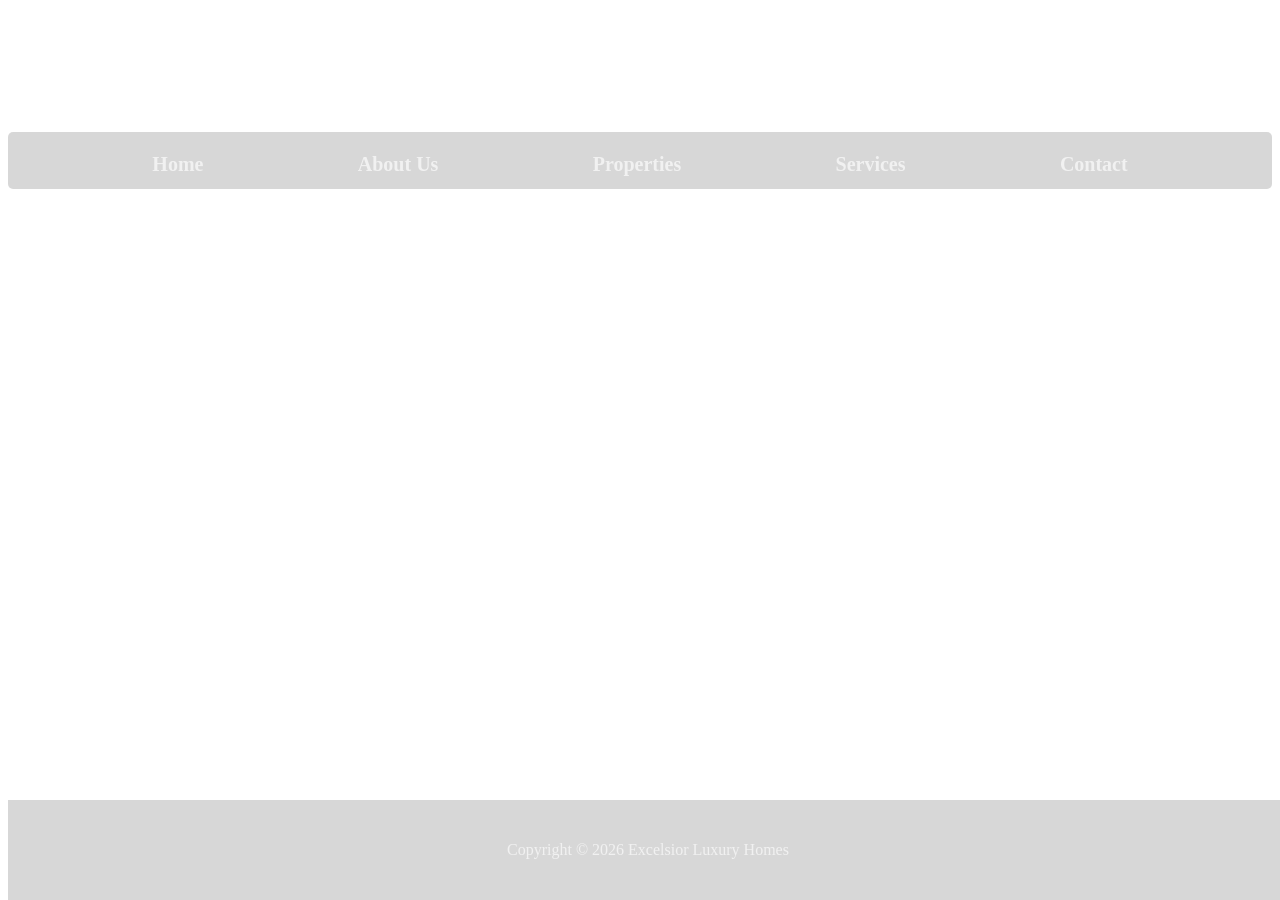
==== index.html @ f58d91bc "Cleaned up HTML" ====
<!DOCTYPE html>
<html lang="en">
<head><link rel="stylesheet" href="excelsiorstyle.css">
    <meta charset="UTF-8">
    <meta name="viewport" content="width=device-width, initial-scale=1.0">
    <title>Excelsior Luxury Homes</title>
    <style> a { text-decoration: none; } </style>
</head>
<main>
    <video autoplay muted loop playsinline poster="luxury-home-poster.jpg">
    <source src="F:\VS_Code\Odin Project\Excelsior_Homes_Portfolio_Project\Excelsior_Homes_Vid.mp4" type="video/mp4">
        Your browser does not support this video tag.</video>
<body>
<header>
    <img class="logo" src="F:\VS_Code\Odin Project\Excelsior_Homes_Portfolio_Project\Excelsior_assets\logos\Untitled design.svg" alt="Excelsior Luxury Homes Logo">
    <h1>
        <ul class="navmenu">
            <li><a href="index.html">Home</a></li>
            <li><a href="about.html">About Us</a></li>
            <li><a href="gallery.html">Properties</a></li>
            <li><a href="services.html">Services</a></li>
            <li><a href="contact.html">Contact</a></li>
        </ul>
            <!-- Use flexbox to turn the navigation into a horizontal menu alongside the logo -->
    </h1>
</header>
</main>
<footer>Copyright © 2026 Excelsior Luxury Homes</footer>
</body>
</html>
---- excelsiorstyle.css ----
video {
    position: absolute;
    top: 0;
    left: 0;
    width: 100%;
    height: 100%;
    object-fit: cover;
    z-index: -1;
}

img.logo {
    position: fixed;
    top: -90px;
    left: 50%;
    transform: translateX(-50%);
    z-index: 9999;
    max-width: 300px;
    width: auto;
    height: auto;
}

.navmenu {
    display: flex;
    justify-content: space-evenly;
    align-items: center;
    font-family: garamond, serif;
    color: #f1f1f1;
    background-color: #00000028;
    padding: 10px;
    border-radius: 5px;
    list-style-type: none;
    text-decoration: none;
    position: relative;
    top: 100px;
}

ul.navmenu a {
    margin: 0 20px;
    font-weight: bold;
    font-size: 20px;
    color: #f1f1f1;
}

footer {
    position: fixed;
    bottom: 0;
    display: flex;
    align-items: center;
    justify-content: center;
    font-family: garamond, serif;
    color: #f1f1f1;
    height: 100px;
    margin-top: 0;
    list-style-type: none;
    text-decoration: none;
    width: 100%;
    background-color: #00000028;
}
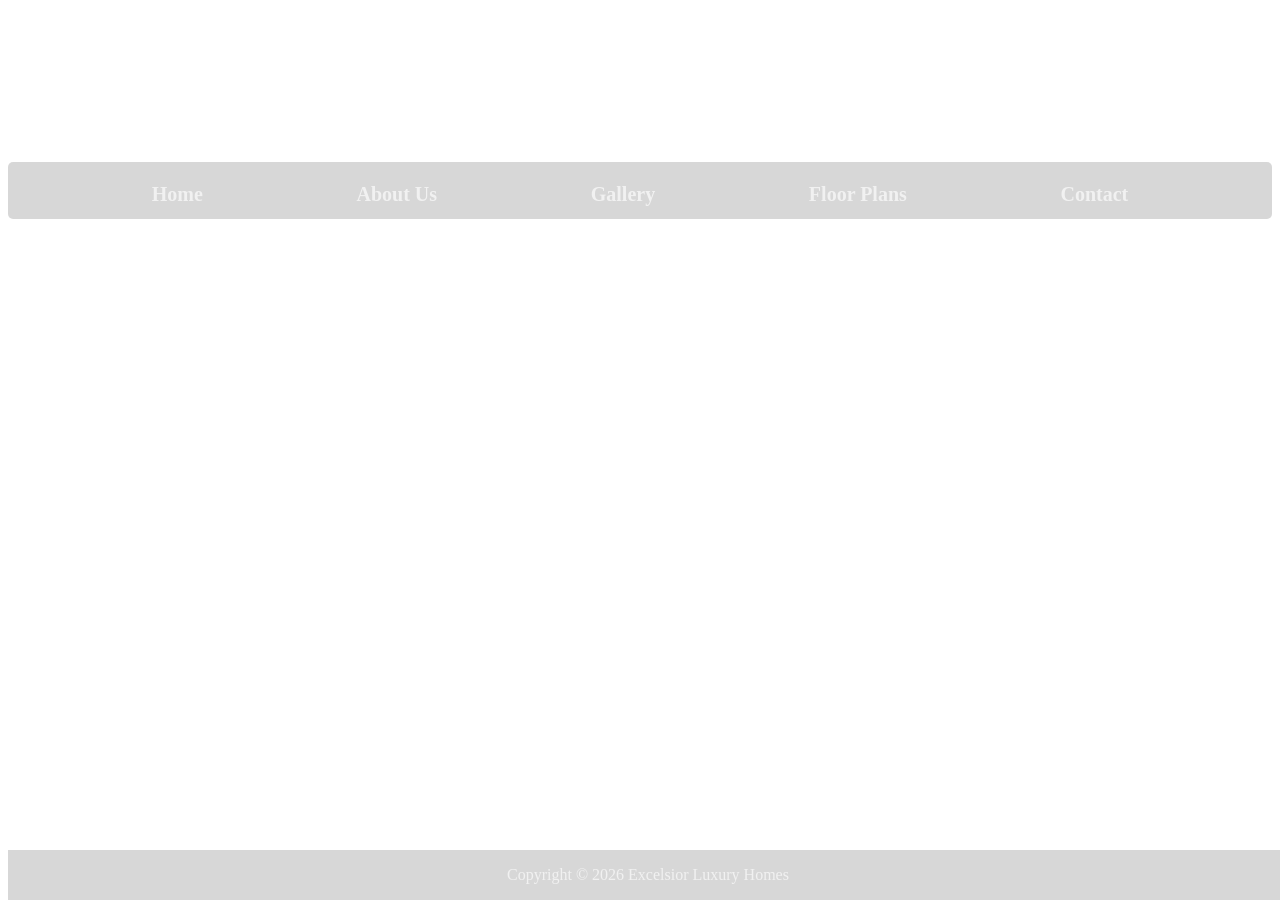
==== commit 218a8cd5: "Changed  navmenu names" ====
--- a/index.html
+++ b/index.html
@@ -17,8 +17,8 @@
         <ul class="navmenu">
             <li><a href="index.html">Home</a></li>
             <li><a href="about.html">About Us</a></li>
-            <li><a href="gallery.html">Properties</a></li>
-            <li><a href="services.html">Services</a></li>
+            <li><a href="gallery.html">Gallery</a></li>
+            <li><a href="floorplans.html">Floor Plans</a></li>
             <li><a href="contact.html">Contact</a></li>
         </ul>
             <!-- Use flexbox to turn the navigation into a horizontal menu alongside the logo -->
--- a/excelsiorstyle.css
+++ b/excelsiorstyle.css
@@ -14,7 +14,7 @@
     left: 50%;
     transform: translateX(-50%);
     z-index: 9999;
-    max-width: 300px;
+    max-width: 350px;
     width: auto;
     height: auto;
 }
@@ -31,12 +31,11 @@
     list-style-type: none;
     text-decoration: none;
     position: relative;
-    top: 100px;
+    top: 130px;
 }
 
 ul.navmenu a {
     margin: 0 20px;
-    font-weight: bold;
     font-size: 20px;
     color: #f1f1f1;
 }
@@ -49,7 +48,7 @@
     justify-content: center;
     font-family: garamond, serif;
     color: #f1f1f1;
-    height: 100px;
+    height: 50px;
     margin-top: 0;
     list-style-type: none;
     text-decoration: none;
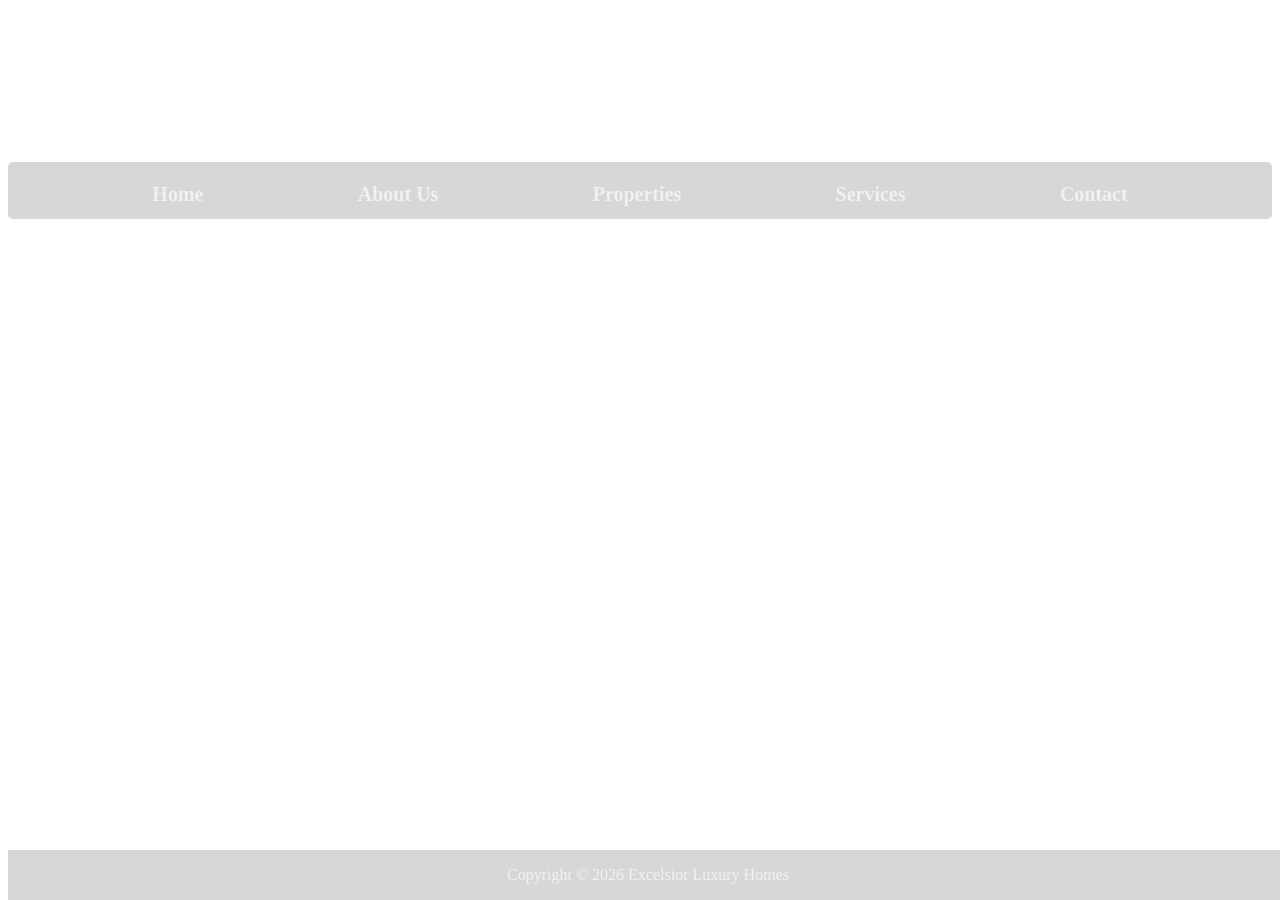
==== commit 866c1579: "Revert" ====
--- a/index.html
+++ b/index.html
@@ -17,8 +17,8 @@
         <ul class="navmenu">
             <li><a href="index.html">Home</a></li>
             <li><a href="about.html">About Us</a></li>
-            <li><a href="gallery.html">Gallery</a></li>
-            <li><a href="floorplans.html">Floor Plans</a></li>
+            <li><a href="gallery.html">Properties</a></li>
+            <li><a href="services.html">Services</a></li>
             <li><a href="contact.html">Contact</a></li>
         </ul>
             <!-- Use flexbox to turn the navigation into a horizontal menu alongside the logo -->
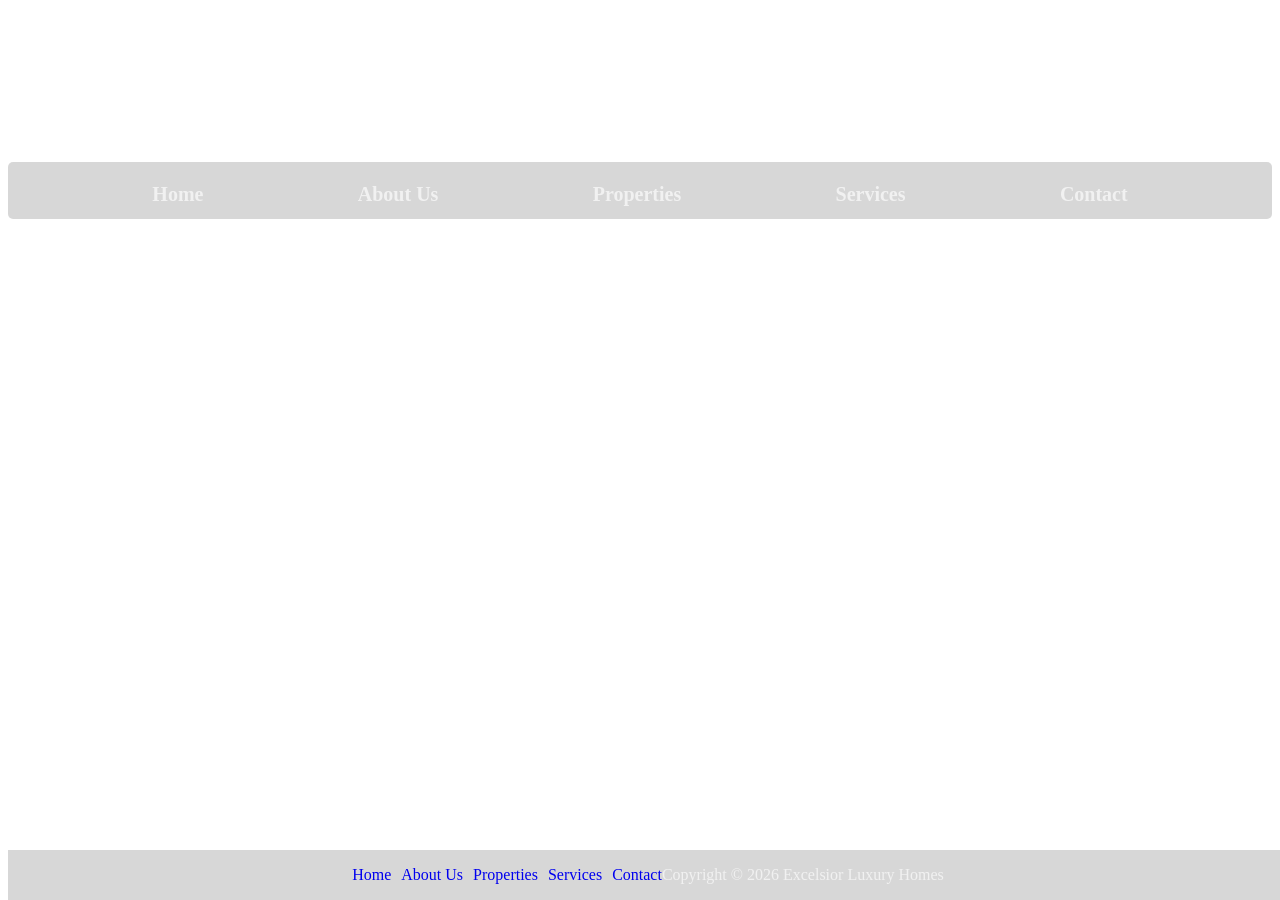
==== commit 387fa53a: "Added WIP sitemap to footer" ====
--- a/index.html
+++ b/index.html
@@ -17,7 +17,7 @@
         <ul class="navmenu">
             <li><a href="index.html">Home</a></li>
             <li><a href="about.html">About Us</a></li>
-            <li><a href="gallery.html">Properties</a></li>
+            <li><a href="properties.html">Properties</a></li>
             <li><a href="services.html">Services</a></li>
             <li><a href="contact.html">Contact</a></li>
         </ul>
@@ -25,6 +25,15 @@
     </h1>
 </header>
 </main>
-<footer>Copyright © 2026 Excelsior Luxury Homes</footer>
+<footer>
+    <ul class="sitemap">
+        <li><a href="index.html">Home</a></li>
+        <li><a href="about.html">About Us</a></li>
+        <li><a href="properties.html">Properties</a></li>
+        <li><a href="services.html">Services</a></li>
+        <li><a href="contact.html">Contact</a></li>
+    </ul>
+    <p>Copyright © 2026 Excelsior Luxury Homes</p>
+</footer>
 </body>
 </html>
--- a/excelsiorstyle.css
+++ b/excelsiorstyle.css
@@ -54,4 +54,14 @@
     text-decoration: none;
     width: 100%;
     background-color: #00000028;
+}
+
+
+footer ul.sitemap {
+    display: flex;
+    gap: 10px;
+    padding: 0;
+    list-style-type: none;
+    color: #f1f1f1;
+    font-family: garamond, serif;
 }
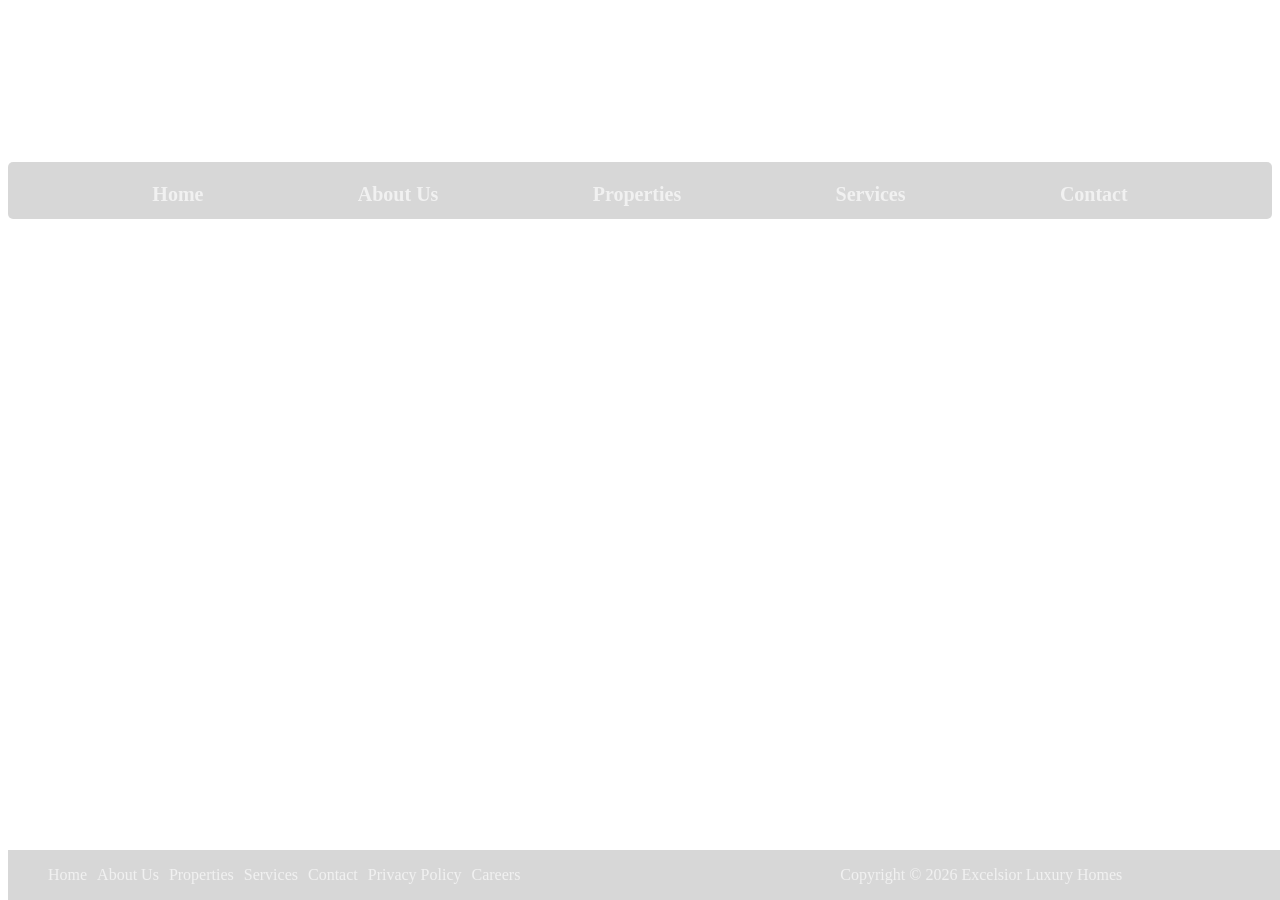
==== commit 67ce25a5: "Enhanced sitemap" ====
--- a/index.html
+++ b/index.html
@@ -32,6 +32,8 @@
         <li><a href="properties.html">Properties</a></li>
         <li><a href="services.html">Services</a></li>
         <li><a href="contact.html">Contact</a></li>
+        <li><a href="privacy.html">Privacy Policy</a></li>
+        <li><a href="careers.html">Careers</a></li>
     </ul>
     <p>Copyright © 2026 Excelsior Luxury Homes</p>
 </footer>
--- a/excelsiorstyle.css
+++ b/excelsiorstyle.css
@@ -45,9 +45,8 @@
     bottom: 0;
     display: flex;
     align-items: center;
-    justify-content: center;
+    justify-content: flex-start;
     font-family: garamond, serif;
-    color: #f1f1f1;
     height: 50px;
     margin-top: 0;
     list-style-type: none;
@@ -59,9 +58,22 @@
 
 footer ul.sitemap {
     display: flex;
+    list-style-type: none;
+    font-family: garamond, serif;
+    flex-direction: row;
     gap: 10px;
-    padding: 0;
-    list-style-type: none;
+    margin: 0;
+}
+
+ul.sitemap li a {
     color: #f1f1f1;
-    font-family: garamond, serif;
+    text-decoration: none;
+    font-size: 16px;
+}
+
+footer p {
+    display: flex;
+    align-items: center;
+    margin-left: 25%;
+    color: #f1f1f1;
 }
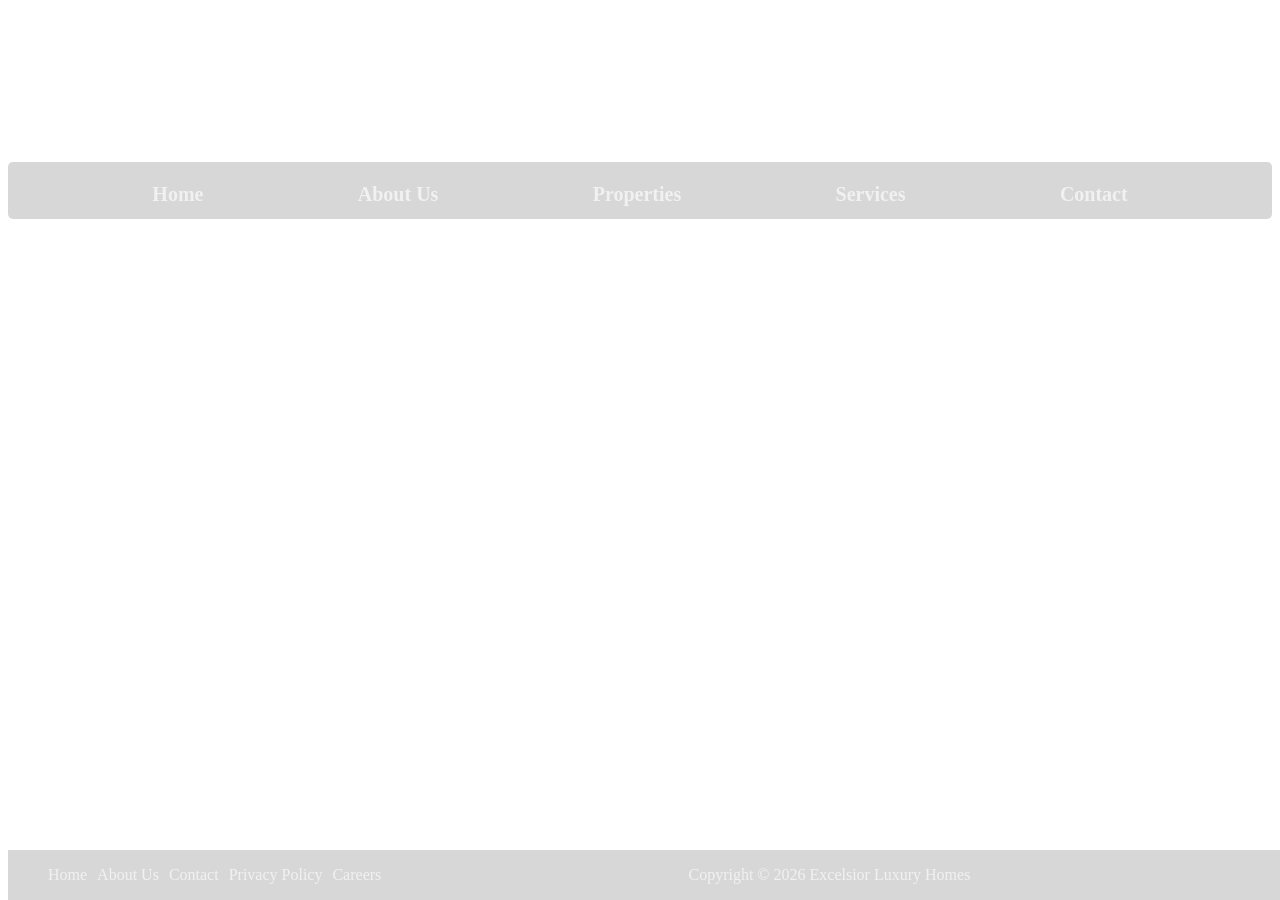
==== commit 99be2dc9: "Amended sitemap" ====
--- a/index.html
+++ b/index.html
@@ -29,8 +29,6 @@
     <ul class="sitemap">
         <li><a href="index.html">Home</a></li>
         <li><a href="about.html">About Us</a></li>
-        <li><a href="properties.html">Properties</a></li>
-        <li><a href="services.html">Services</a></li>
         <li><a href="contact.html">Contact</a></li>
         <li><a href="privacy.html">Privacy Policy</a></li>
         <li><a href="careers.html">Careers</a></li>
--- a/excelsiorstyle.css
+++ b/excelsiorstyle.css
@@ -74,6 +74,6 @@
 footer p {
     display: flex;
     align-items: center;
-    margin-left: 25%;
+    margin-left: 24%;
     color: #f1f1f1;
 }
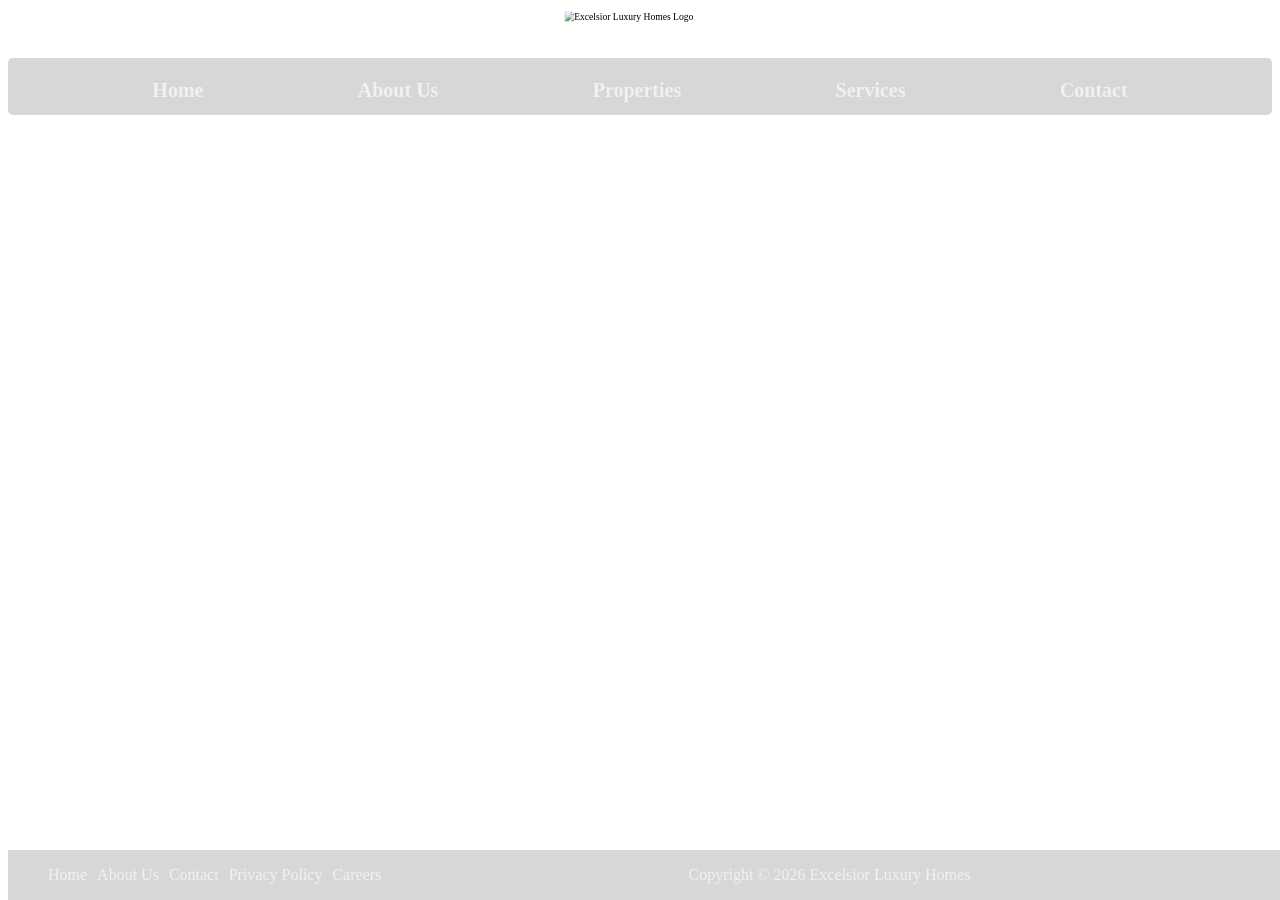
==== commit c3e62945: "Added new logo to CSS" ====
--- a/index.html
+++ b/index.html
@@ -12,7 +12,7 @@
         Your browser does not support this video tag.</video>
 <body>
 <header>
-    <img class="logo" src="F:\VS_Code\Odin Project\Excelsior_Homes_Portfolio_Project\Excelsior_assets\logos\Untitled design.svg" alt="Excelsior Luxury Homes Logo">
+    <img class="logo" src="F:\VS_Code\Odin Project\Excelsior_Homes_Portfolio_Project\Excelsior_assets\logos\ExcelsiorLogo.png" alt="Excelsior Luxury Homes Logo">
     <h1>
         <ul class="navmenu">
             <li><a href="index.html">Home</a></li>
--- a/excelsiorstyle.css
+++ b/excelsiorstyle.css
@@ -9,14 +9,10 @@
 }
 
 img.logo {
-    position: fixed;
-    top: -90px;
-    left: 50%;
-    transform: translateX(-50%);
-    z-index: 9999;
-    max-width: 350px;
-    width: auto;
-    height: auto;
+    display: block;
+    margin: 0 auto;
+    max-width: 20%;
+    scale: 60%;
 }
 
 .navmenu {
@@ -31,7 +27,6 @@
     list-style-type: none;
     text-decoration: none;
     position: relative;
-    top: 130px;
 }
 
 ul.navmenu a {
